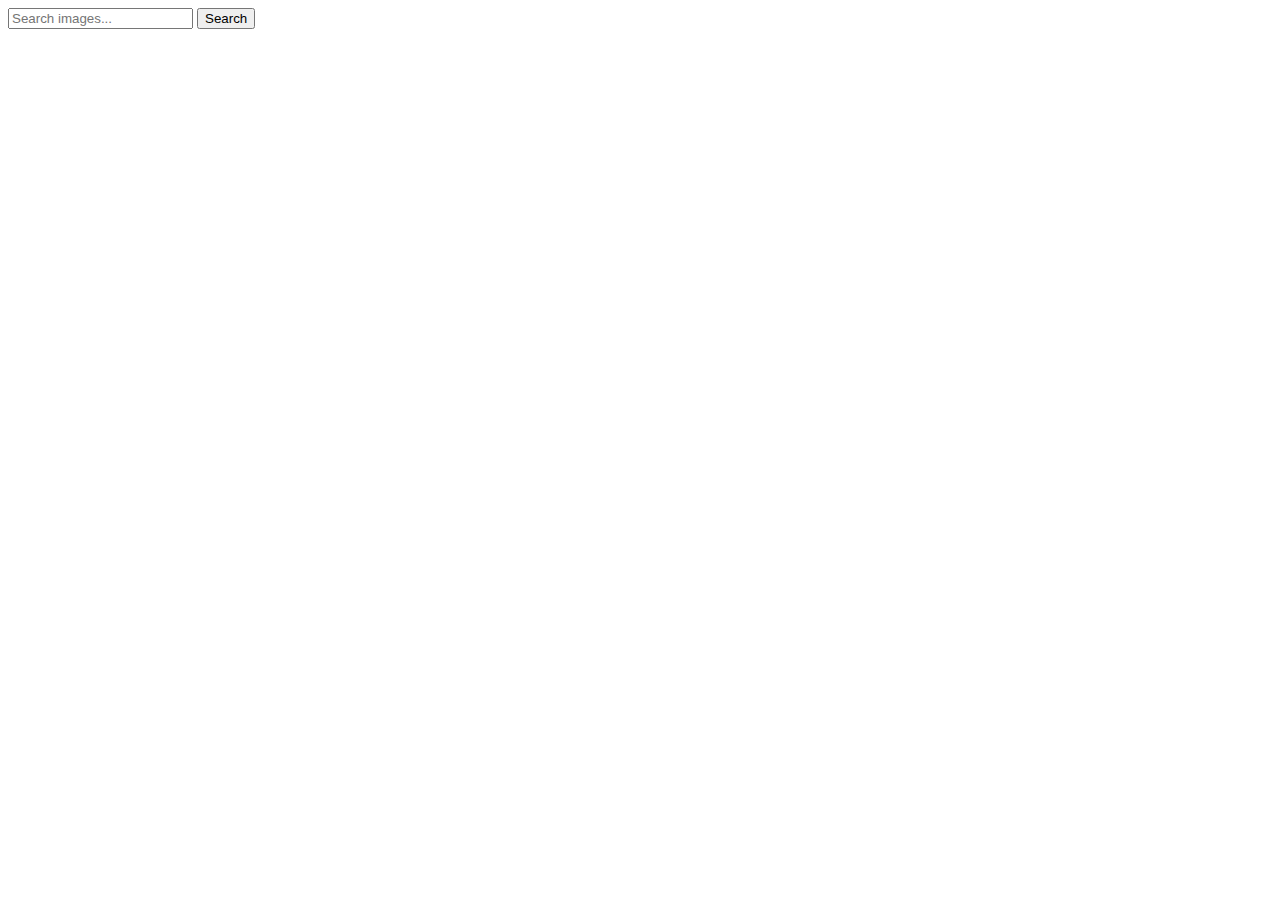
==== index.html @ d599d25c "Deploying to gh-pages from @ Dmytro15082014/goit-js-hw-12@af2cfb12a2e2b92073c92688ac340423b7d3cedf 🚀" ====
<!DOCTYPE html>
<html lang="en">
  <head>
    <meta charset="UTF-8" />
    <link rel="icon" type="image/svg+xml" href="/goit-js-hw-11/favicon.svg" />
    <meta name="viewport" content="width=device-width, initial-scale=1.0" />
    <title>Gallery</title>
    <script type="module" crossorigin src="/goit-js-hw-11/index.js"></script>
    <link rel="modulepreload" crossorigin href="/goit-js-hw-11/assets/vendor-CZCqCKWq.js">
    <link rel="stylesheet" crossorigin href="/goit-js-hw-11/assets/vendor-DumFYO8Z.css">
    <link rel="stylesheet" crossorigin href="/goit-js-hw-11/assets/index-BbQazs29.css">
  </head>
  <body>
    <div class="container">
      <form class="form">
        <label>
          <input
            type="text"
            name="search-text"
            placeholder="Search images..."
            required
          />
        </label>
        <button type="submit">Search</button>
      </form>
      <span class="loader visually-hidden"></span>
    </div>
    <div class="container">
      <ul class="gallery"></ul>
    </div>
  </body>
</html>
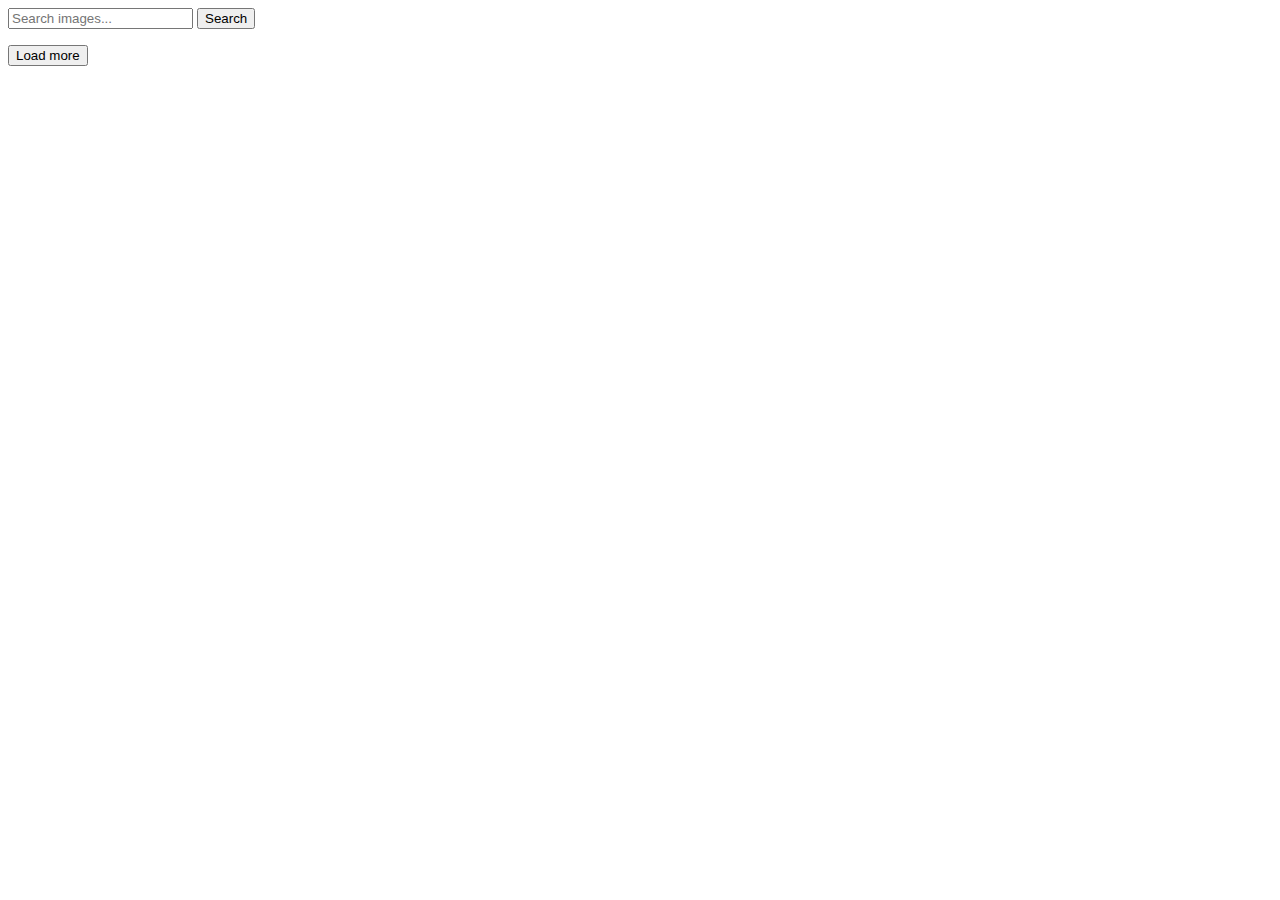
==== commit 86e5b200: "Deploying to gh-pages from @ Dmytro15082014/goit-js-hw-12@cd2f8f1b0fd2d574cd9d8a5be7f33156b85fd1c2 🚀" ====
--- a/index.html
+++ b/index.html
@@ -2,13 +2,13 @@
 <html lang="en">
   <head>
     <meta charset="UTF-8" />
-    <link rel="icon" type="image/svg+xml" href="/goit-js-hw-11/favicon.svg" />
+    <link rel="icon" type="image/svg+xml" href="/goit-js-hw-12/favicon.svg" />
     <meta name="viewport" content="width=device-width, initial-scale=1.0" />
     <title>Gallery</title>
-    <script type="module" crossorigin src="/goit-js-hw-11/index.js"></script>
-    <link rel="modulepreload" crossorigin href="/goit-js-hw-11/assets/vendor-CZCqCKWq.js">
-    <link rel="stylesheet" crossorigin href="/goit-js-hw-11/assets/vendor-DumFYO8Z.css">
-    <link rel="stylesheet" crossorigin href="/goit-js-hw-11/assets/index-BbQazs29.css">
+    <script type="module" crossorigin src="/goit-js-hw-12/index.js"></script>
+    <link rel="modulepreload" crossorigin href="/goit-js-hw-12/assets/vendor-BBSqv8W6.js">
+    <link rel="stylesheet" crossorigin href="/goit-js-hw-12/assets/vendor-DumFYO8Z.css">
+    <link rel="stylesheet" crossorigin href="/goit-js-hw-12/assets/index-L_S2K1so.css">
   </head>
   <body>
     <div class="container">
@@ -27,6 +27,8 @@
     </div>
     <div class="container">
       <ul class="gallery"></ul>
+      <button type="button" class="show-more visually-hidden">Load more</button>
+      <span class="loader visually-hidden"></span>
     </div>
   </body>
 </html>
